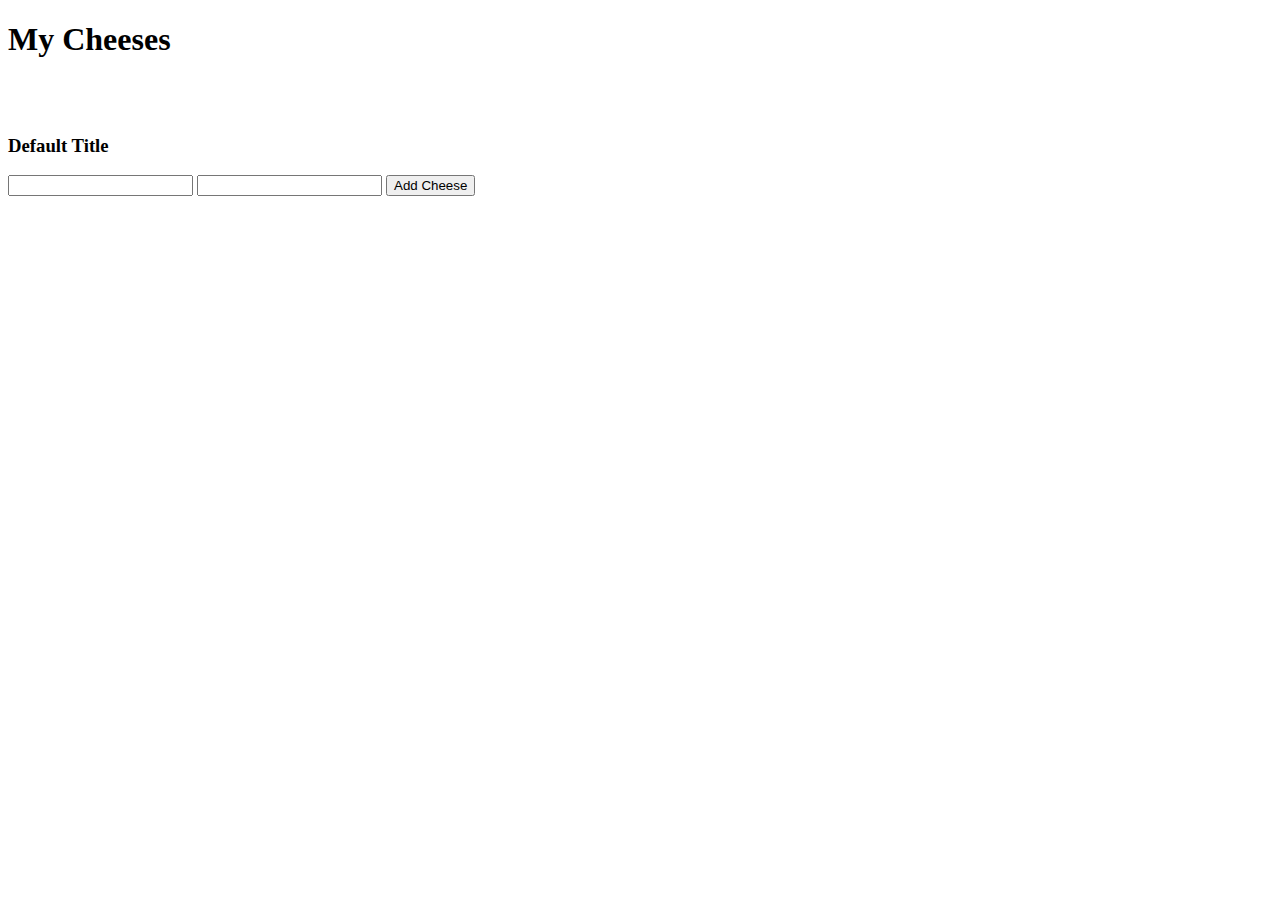
==== src/main/resources/templates/cheese/add.html @ 1930d515 "Created model for cheeses; refactored controller and views to work with cheese objects, rather than " ====
<!DOCTYPE html>
<html lang="en" xmlns:th="http://www.thymeleaf.org/">
<head th:replace="fragments :: head"></head>
<body>
<div class="row">
    <div class="col-sm-2"></div>
    <div class="col-sm-8">
        <h1>My Cheeses</h1><br></br>
        <nav th:replace="fragments :: navigation"></nav>
        <h3 class="text-muted" th:text="${title}">Default Title</h3>
        <form method="post">
            <input type="text" name="cheeseName" />
            <input type="text" name="cheeseDescription" />
            <input type="submit" value="Add Cheese" />
        </form>
    </div>
    <div class="col-sm-2"></div>
</div>

</body>
</html>
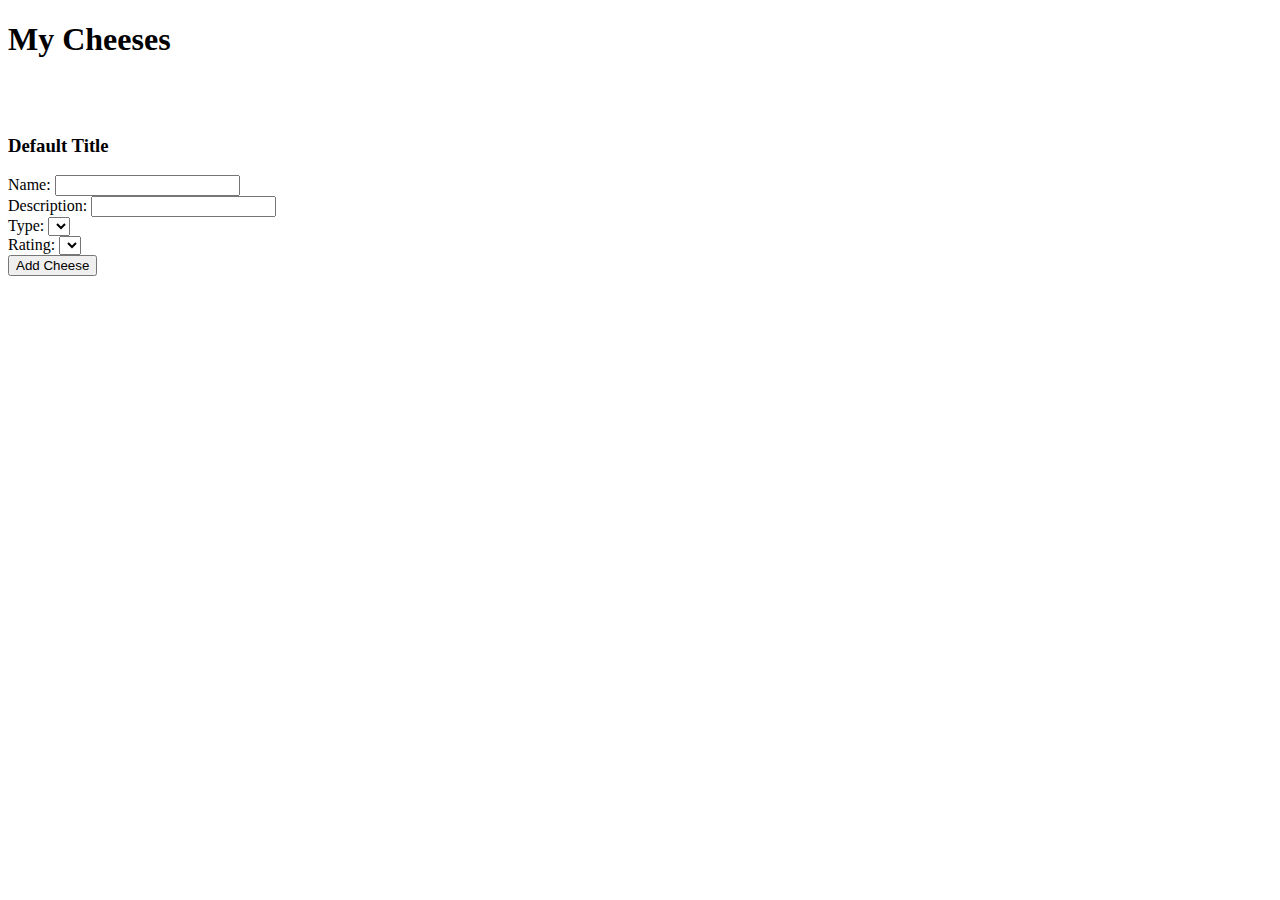
==== commit f20929b3: "Finished 3.9 prep exercises. Added model binding, enum type field, ratings." ====
--- a/src/main/resources/templates/cheese/add.html
+++ b/src/main/resources/templates/cheese/add.html
@@ -5,13 +5,40 @@
 <div class="row">
     <div class="col-sm-2"></div>
     <div class="col-sm-8">
-        <h1>My Cheeses</h1><br></br>
+        <h1>My Cheeses</h1><br />
         <nav th:replace="fragments :: navigation"></nav>
-        <h3 class="text-muted" th:text="${title}">Default Title</h3>
-        <form method="post">
-            <input type="text" name="cheeseName" />
-            <input type="text" name="cheeseDescription" />
-            <input type="submit" value="Add Cheese" />
+        <br />
+        <h3 th:text="${title}">Default Title</h3>
+        <form method="post" style="max-width: 600px;" th:object="${cheese}">
+            <div class="form-group">
+                <label th:for="name">Name:</label>
+                <input class="form-control" th:field="*{name}" />
+            </div>
+            <span th:errors="*{name}" class="errors"></span>
+            <div class="form-group">
+                <label th:for="description">Description:</label>
+                <input class="form-control" th:field="*{description}" />
+            </div>
+            <span th:errors="*{description}" class="errors"></span>
+            <div class="form-group" style="max-width: 100px;">
+                <label th:for="type">Type:</label>
+                <select th:field="*{type}" class="form-control">
+                    <option th:each="cheeseType : ${cheeseTypes}" th:text="${cheeseType.name}"
+                            th:value="${cheeseType}"></option>
+                </select>
+            </div>
+            <div class="form-group" style="max-width: 100px;">
+                <label th:for="rating">Rating:</label>
+                <select th:field="*{rating}" class="form-control">
+                    <option th:each="i : ${#numbers.sequence(1, 5, 1)}" th:value="${i}" th:text="${i}"></option>
+                </select>
+            </div>
+            <div class="form-group">
+                <input type="hidden" th:field="*{cheeseId}" />
+            </div>
+            <div class="form-group">
+                <input class="btn btn-success" type="submit" value="Add Cheese" />
+            </div>
         </form>
     </div>
     <div class="col-sm-2"></div>
